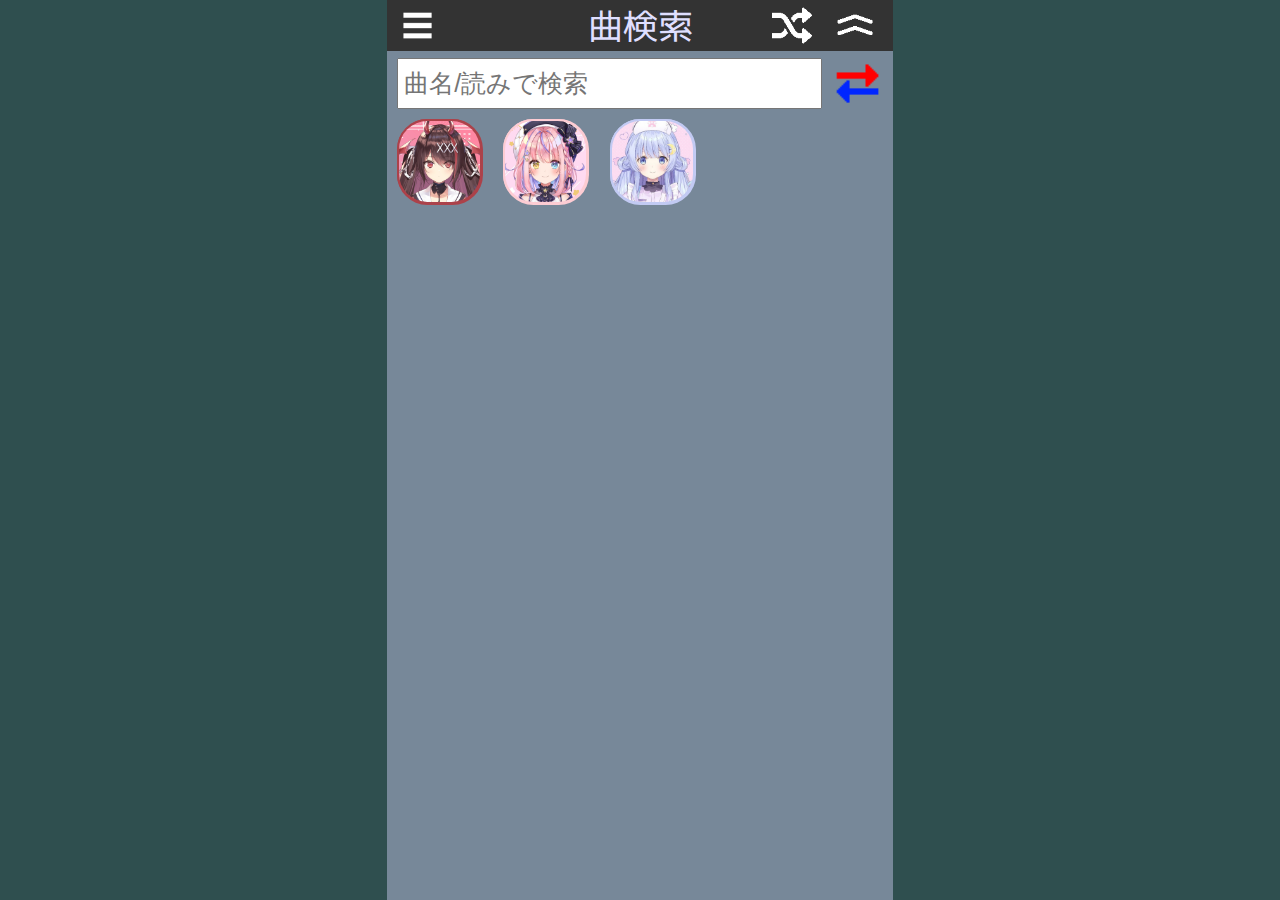
==== index.html @ 602e7c7b "script update 1.1.0" ====
<html>
	<head>
		<meta charset="UTF-8">
		<meta name="HandheldFriendly" content="true" />
		<meta name="MobileOptimized" content="320" />
		<meta name="viewport" content="initial-scale=1.0, maximum-scale=1.0, width=device-width, user-scalable=no" />
		<title>ぷちここ歌まとめ</title>
		<link rel="icon" type="image/gif" href="icon/icon.gif">
		<script type="text/javascript" src="https://code.jquery.com/jquery-3.6.1.min.js"></script>
		<script type="text/javascript" src="entry.js"></script>
		<script type="text/javascript" src="song.js"></script>
		<script type="text/javascript" src="video.js"></script>
		<script type="text/javascript" src="main.js"></script>
		<script type="text/javascript" src="search.js"></script>
		<script type="text/javascript" src="rep.js"></script>
		<link rel="stylesheet" href="style_general.css">
		<link rel="stylesheet" href="style_search.css">
		<link rel="stylesheet" href="style_repertoire.css">
	</head>
    <body oncontextmenu="return false;">
		<iframe id="v_screen" frameBorder="0"></iframe>
		<div id="navbar">
			<div id="nav_menu_group">
				<div href="#" id="nav_menu" class=""></div>
				<div href="#" id="nav_setting" class="hidden"></div>
			</div>
			<div id="nav_title">曲検索</div>
			<div id="nav_control_group">
				<div href="#" id="nav_search_random"></div>
				<div href="#" id="nav_share_rep" class="hidden disabled"></div>
				<div href="#" id="nav_to_top"></div>
			</div>
		</div>
		<div id="search_section" class="section_container">
			<div id="input_container">
				<input id="input" type="text" placeholder="曲名/読みで検索">
				<div id="switch_container">
					<a href="#" id="switch_method"></a>
				</div>
			</div>
			<div class="singer_container hidden">
				<span class="singer_select selected sing_sel_2">逢魔きらら</span><span class="singer_select selected sing_sel_1">胡桃澤もも</span><span class="singer_select selected sing_sel_0">看谷にぃあ</span>
			</div>
			<div class="singer_icon_container">
				<div class="singer_icon_bg selected sing_sel_2">
					<span id="icon_kirara" class="singer_icon selected sing_sel_2"></span>
				</div>
				<div class="singer_icon_bg selected sing_sel_1">
					<span id="icon_momo" class="singer_icon selected sing_sel_1"></span>
				</div>
				<div class="singer_icon_bg selected sing_sel_0">
					<span id="icon_nia" class="singer_icon selected sing_sel_0"></span>
				</div>
			</div>
			<span id="search_display"></span>
		</div>
		<div id="repertoire_section" class="section_container hidden">
			<div id="filter_container">
				<div id="filter_entry">
					<div id="filter_entry_title" class="filter_title">
						<div id="filter_entry_title_name" class="filter_title_name">既存<!--s>/属性</s--></div>
						<div id="filter_entry_close" class="filter_close closed"></div>
					</div>
					<div id="filter_entry_content" class="hidden">
						<div id="filter_entry_icon_container" class="filter_subblock_content">
							<p class="filter_subblock_title">既存選択</p>
							<div id="filter_kirara_bg" class="filter_icon_bg">
								<span id="filter_kirara_icon" class="filter_icon selected"></span>
							</div>
							<div id="filter_momo_bg" class="filter_icon_bg">
								<span id="filter_momo_icon" class="filter_icon selected"></span>
							</div>
							<div id="filter_nia_bg" class="filter_icon_bg">
								<span id="filter_nia_icon" class="filter_icon selected"></span>
							</div>
							<div class="filter_singer_group_container">
								<label id="filter_icon_union" class="filter_singer_group">
									<div id="singer_union" class="radio singer_checkbox selected"></div>
									<div class="attr_name">⋃</div>
								</label>
								<label id="filter_icon_inter" class="filter_singer_group">
									<div id="singer_inter" class="radio singer_checkbox"></div>
									<div class="attr_name">⋂</div>
								</label>
							</div>
						</div>
						<div id="filter_entry_attr_container" class="filter_subblock_content hidden">
							<p class="filter_subblock_title">属性選択</p>
							<div class="grid_block-2">
								<label id="attr_container_all" class="filter_entry_attr_item row-1 col-1">
									<div id="attr_all" class="checkbox attr_checkbox selected"></div>
									<div class="attr_name">全部</div>
								</label>
								<label id="attr_container_oke" class="filter_entry_attr_item row-1 col-2">
									<div id="attr_oke" class="checkbox attr_checkbox selected"></div>
									<div>通常(音源)</div>
								</label>
								<label id="attr_container_aca" class="filter_entry_attr_item row-2 col-1">
									<div id="attr_aca" class="checkbox attr_checkbox selected"></div>
									<div>アカペラ</div>
								</label>
								<label id="attr_container_gui" class="filter_entry_attr_item row-2 col-2">
									<div id="attr_gui" class="checkbox attr_checkbox selected"></div>
									<div>弾き語り</div>
								</label>
								<label id="attr_container_asm" class="filter_entry_attr_item row-3 col-1">
									<div id="attr_asm" class="checkbox attr_checkbox selected"></div>
									<div>ASMR弾き語り</div>
								</label>
							</div>
						</div>
					</div>
				</div>
				<div id="filter_genre">
					<div id="filter_genre_title" class="filter_title">
						<div id="filter_genre_title_name" class="filter_title_name">ジャンル</div>
						<div id="filter_genre_close" class="filter_close closed"></div>
					</div>
					<div id="filter_genre_content" class="hidden">
						<div id="filter_genre_anisong_container" class="filter_subblock_content grid_block-2">
							<p class="filter_subblock_title row-1 rowspan-2">アニソン</p>
							<label id="genre_container_anisong_all" class="filter_genre_anisong_item row-2 col-1">
								<div id="anisong_all" class="checkbox genre_anisong_checkbox selected"></div>
								<div class="genre_name">全部</div>
							</label>
							<label id="genre_container_anisong_lovelive" class="filter_genre_anisong_item row-2 col-2">
								<div id="anisong_lovelive" class="checkbox genre_anisong_checkbox selected"></div>
								<div class="genre_name">ラブライブ</div>
							</label>
							<label id="genre_container_anisong_imas" class="filter_genre_anisong_item row-3 col-1">
								<div id="anisong_imas" class="checkbox genre_anisong_checkbox selected"></div>
								<div class="genre_name">アイマス</div>
							</label>
							<label id="genre_container_anisong_macros" class="filter_genre_anisong_item row-3 col-2">
								<div id="anisong_macros" class="checkbox genre_anisong_checkbox selected"></div>
								<div class="genre_name">マクロス</div>
							</label>
							<label id="genre_container_anisong_other" class="filter_genre_anisong_item row-4 col-1">
								<div id="anisong_other" class="checkbox genre_anisong_checkbox selected"></div>
								<div class="genre_name">その他</div>
							</label>
						</div>
						<div id="filter_genre_general_container" class="filter_subblock_content grid_block-3">
							<p class="filter_subblock_title row-1 rowspan-3">ジャンル別</p>
							<label id="genre_container_general_all" class="filter_genre_general_item row-2 col-1">
								<div id="general_all" class="checkbox genre_general_checkbox selected"></div>
								<div class="genre_name">全部</div>
							</label>
							<label id="genre_container_general_jpop" class="filter_genre_general_item row-2 col-2">
								<div id="general_jpop" class="checkbox genre_general_checkbox selected"></div>
								<div class="genre_name">J-POP</div>
							</label>
							<label id="genre_container_general_voc" class="filter_genre_general_item row-2 col-3">
								<div id="general_voc" class="checkbox genre_general_checkbox selected"></div>
								<div class="genre_name">ボカロ</div>
							</label>
							<label id="genre_container_general_jib" class="filter_genre_general_item row-3 col-1">
								<div id="general_jib" class="checkbox genre_general_checkbox selected"></div>
								<div class="genre_name">ジブリ</div>
							</label>
							<label id="genre_container_general_tok" class="filter_genre_general_item row-3 col-2">
								<div id="general_tok" class="checkbox genre_general_checkbox selected"></div>
								<div class="genre_name">特撮</div>
							</label>
							<label id="genre_container_general_rock" class="filter_genre_general_item row-3 col-3">
								<div id="general_rock" class="checkbox genre_general_checkbox selected"></div>
								<div class="genre_name">ロック</div>
							</label>
							<label id="genre_container_general_kay" class="filter_genre_general_item row-4 col-1">
								<div id="general_kay" class="checkbox genre_general_checkbox selected"></div>
								<div class="genre_name">歌謡曲</div>
							</label>
							<label id="genre_container_general_pops" class="filter_genre_general_item row-4 col-2">
								<div id="general_pops" class="checkbox genre_general_checkbox selected"></div>
								<div class="genre_name">ポップス</div>
							</label>
							<label id="genre_container_general_rnb" class="filter_genre_general_item row-4 col-3">
								<div id="general_rnb" class="checkbox genre_general_checkbox selected"></div>
								<div class="genre_name">R&B</div>
							</label>
							<label id="genre_container_general_cha" class="filter_genre_general_item row-5 col-1">
								<div id="general_cha" class="checkbox genre_general_checkbox selected"></div>
								<div class="genre_name">キャラソン</div>
							</label>
							<label id="genre_container_general_other" class="filter_genre_general_item row-5 col-2">
								<div id="general_other" class="checkbox genre_general_checkbox selected"></div>
								<div class="genre_name">その他</div>
							</label>
						</div>
					</div>
				</div>
				<div id="filter_sort">
					<div id="filter_sort_title" class="filter_title">
						<div id="filter_sort_title_name" class="filter_title_name">並び順/表示</div>
						<div id="filter_sort_close" class="filter_close closed"></div>
					</div>
					<div id="filter_sort_content" class="hidden">
						<div id="filter_sort_container" class="filter_subblock_content grid_block-2">
							<p class="filter_subblock_title row-1 rowspan-2">並び順</p>
							<label id="sort_container_50" class="filter_sort_item row-2 col-1">
								<div id="sort_50" class="radio sort_checkbox selected"></div>
								<div class="sort_name">50音順</div>
							</label>
							<label id="sort_container_count" class="filter_sort_item row-2 col-2">
								<div id="sort_count" class="radio sort_checkbox"></div>
								<div class="sort_name">歌った回数順</div>
							</label>
							<label id="sort_container_date" class="filter_sort_item row-3 col-1">
								<div id="sort_date" class="radio sort_checkbox"></div>
								<div class="sort_name">最後歌った順</div>
							</label>
							<label id="sort_container_release" class="filter_sort_item row-3 col-2">
								<div id="sort_release" class="radio sort_checkbox"></div>
								<div class="sort_name">リリース順</div>
							</label>
							<p class="filter_subblock_title row-4 rowspan-2"></p>
							<label id="sort_container_asd" class="filter_sort2_item row-5 col-1">
								<div id="sort_asd" class="radio sort2_checkbox selected"></div>
								<div id="sort_name_asd" class="sort_name">正順</div>
							</label>
							<label id="sort_container_des" class="filter_sort2_item row-5 col-2">
								<div id="sort_des" class="radio sort2_checkbox"></div>
								<div id="sort_name_des" class="sort_name">逆順</div>
							</label>
						</div>
						<div id="filter_display_container" class="filter_subblock_content grid_block-2">
							<p class="filter_subblock_title row-1 rowspan-2">表示アイテム</p>
							<label id="display_container_attrdata" class="filter_display_item row-2 col-1">
								<div id="display_attrdata" class="radio display_checkbox"></div>
								<div class="display_name">属性情報</div>
							</label>
							<label id="display_container_release" class="filter_display_item row-2 col-2">
								<div id="display_release" class="radio display_checkbox"></div>
								<div class="display_name">リリース日付</div>
							</label>
							<label id="display_container_none" class="filter_display_item row-3 col-1">
								<div id="display_none" class="radio display_checkbox selected"></div>
								<div class="display_name">なし</div>
							</label>
						</div>
					</div>
				</div>
			</div>
			<div id="rep_display"></div>
		</div>
		<div id="menu_container" class="hidden">
			<div id="menu_panel" class="defog">
				<span id="menu2page_title">ページ選択</span>
				<div id="menu2page_container">
					<div id="menu2page_search" class="menu2page menu2page_selected">曲検索</div>
					<div id="menu2page_repertoire" class="menu2page">レパートリー一覧</div>
				</div>
				<div id="menu_bottom">
					<div id="menu_line"></div>
					<div id="menu_info"><span id="menu_info_icon"></span>詳細情報</div>
					<div id="menu_setting"><span id="menu_setting_icon"></span>設定</div>
				</div>
			</div>
		</div>
		<div id="popup_container" class="hidden">
			<div id="information" class="hidden">
				<div id="info_defog">
					<h3>詳細情報</h3>
					version : <span id="info_version"></span><br />
					last update : <span id="info_last-update"></span><br />
					<div>
						Creator : shizuku3158<br />
						<a href="https://www.twitter.com/8513ukuzihs" id="info_twitter" target="_blank" class="twitter">twitter</a>
					</div>
				</div>
			</div>
			<div id="setting" class="hidden">
				<div id="setting_defog" class="scrollbar">
					<h3>設定</h3>
					<div id="setting_max-display">
						　&numsp;&numsp;&numsp;最大表示数： <input id="setting_max-display_value" class="setting_input" type="tel" inputmode="numeric" value="100">
					</div>
					<div id="setting_display-private">
						非公開動画の表示：<label class="toggle_switch">
							<input type="checkbox" id="setting_display-private_checkbox">
							<span id="setting_display-private_switch" class="slider"></span>
						</label>
					</div>
					<div id="setting_reset-input">
						　入力のリセット：<label class="toggle_switch">
							<input type="checkbox" id="setting_reset-input_checkbox">
							<span id="setting_reset-input_switch" class="slider"></span>
						</label>
					</div>
					<div id="setting_singer">
						　歌手の選択方法：<label class="toggle_switch">
							<input type="checkbox" id="setting_singer_checkbox" checked>
							<span id="setting_singer_switch" class="slider"></span>
						</label>
					</div>
					<span id="setting_singer_display">アイコン</span>
					<div id="setting_random">
						ランダム条件無視：<label class="toggle_switch">
							<input type="checkbox" id="setting_random_checkbox">
							<span id="setting_random_switch" class="slider"></span>
						</label>
					</div>
					<div id="setting_button_container">
						<a href="#" id="setting_default">リセット</a>
						<a href="#" id="setting_confirm"> 確定 </a>
					</div>
				</div>
			</div>
			<div id="rep_list" class="hidden">
				<div id="rep_list_defog">
					<div class="rep_list_title_container">
						<div class="rep_list_delete_container row-1 col-1">
							<div class="rep_list_delete hidden"></div>
						</div>
						<h3 class="row-1 col-2">リクエスト</h3>
						<div class="rep_list_wc_container row-1 col-3">
							<div class="rep_list_wordcount"></div>
						</div>
					</div>
					<div id="rep_list_container">
						<div id="rep_list_leftbar" class="hidden"></div>
						<div id="rep_list_content" class="scrollbar"></div>
					</div>
					<div class="rep_list_control grid_block-2">
						<div id="rep_list_artist" class="row-1 col-1 rep_item">
							<div id="list_artist_cb" class="checkbox selected"></div>
							<div class="sort_name">アーティスト名</div>
						</div>
						<div id="rep_list_edit" class="row-1 col-2">編集</div>
						<div id="rep_list_close" class="row-2 col1">閉じる</div>
						<div id="rep_compose_tweet" class="twitter row-2 col-2">ツイート</div>
					</div>
				</div>
			</div>
		</div>
		<div id="search_auto" class="hidden"></div>
    </body>
</html>
---- style_general.css ----
/* overall section ~start~ */
@font-face {
	font-family : MPLUS1p;
	src : url("M_PLUS_1p/MPLUS1p-Regular.ttf") format("truetype");
}

@font-face {
	font-family : MPLUS1p;
	src : url("M_PLUS_1p/MPLUS1p-ExtraBold.ttf") format("truetype");
	font-weight : bold;
}

html, body {
	padding : 0px;
	margin : 0px;
	touch-action : manipulation;
	box-shadow : none;
}

html {
	background-color : LightSlateGrey;
	font-family : MPLUS1p;
}

body:not(#input) {
	-webkit-user-select : none; /* Safari */
	user-select : none; /* Standard syntax */
}

/* Hide scrollbar for Chrome, Safari and Opera */
body::-webkit-scrollbar {
	display: none;
}

/* Hide scrollbar for IE, Edge and Firefox */
body {
	-ms-overflow-style: none;  /* IE and Edge */
	scrollbar-width: none;  /* Firefox */
}

body.no_scroll {
	overflow : hidden;
}

a {
	text-decoration: none;
	color : inherit;
}

.hidden {
	display : none !important;
}

.blank {
	opacity : 0;
}

.red_text {
	color : Red !important;
	-webkit-text-stroke : 0.144vw White;
	text-stroke : 0.144vw White;
}

#v_screen {
	background-color : LightGrey;
	color : Black;
	font-size : 5vw;
	font-weight : bold;
	height : 100%;
}

#v_screen:not(.post_switch) {
	display : none;
}

.post_switch:not(#v_screen):not(body) {
	display : none;
}

body.post_switch {
	display : flex;
	justify-content : center;
	align-items : center;
	background-color : DarkSlateGrey;
}

/* The navigation bar */
#navbar {
	display : grid;
	overflow: hidden;
	background-color: #333;
	position: fixed; /* Set the navbar to fixed position */
	top: 0; /* Position the navbar at the top of the page */
	width: 100%; /* Full width */
	height : 10vw;
	z-index : 2;
}

#nav_menu_group {
	grid-column : 1;
	grid-row : 1;
	width : 25vw;
}

#nav_menu:not(.menu_opened) {
	padding: 1vw 1vw 1vw 2vw;
	content : url("icon/menu.png");
	width : 8vw;
	height : 8vw;
}

#nav_menu.menu_opened {
	padding: 1vw 1vw 1vw 2vw;
	content : url("icon/cross.png");
	width : 8vw;
	height : 8vw;
}

#nav_setting {
	padding: 1vw 2vw 1vw 1vw;
	content : url("icon/setting.png");
	width : 8vw;
	height : 8vw;
}

#nav_title {
	grid-column : 2;
	grid-row : 1;
	width : 50vw;
	color : #DFDFFF;
	text-align : center;
	font-size : 7vw;
}

#nav_control_group {
	display : grid;
	grid-column : 3;
	grid-row : 1;
	width : 25vw;
	text-align : right;
}

#nav_search_random ,#nav_share_rep {
	grid-column : 1;
	grid-row : 1;
	
}

#nav_to_top {
	grid-column : 2;
	grid-row : 1;
	padding: 1vw 2vw 1vw 1vw;
	content : url("icon/to_top.png");
	width : 8vw;
	height : 8vw;
}
/* overall section ~end~ */

/* menu section */
#menu_container {
	position : fixed;
	left : 0;
	top : 10vw;
	height : calc(100% - 10vw);
	width : 100%;
	background : rgba(30, 30, 30, 0.5);
}

#menu_panel {
	left : 0;
	height : 100%;
	width : 75vw;
	background-color : DimGrey;
	font-size : 5vw;
	color : GhostWhite;
}

#menu2page_title {
	position : relative;
	top : 2vw;
	left : 2vw;
}

#menu2page_container {
	position : relative;
	top : 2vw;
}

.menu2page {
	margin : 1vw 4vw;
	padding : 1vw;
}

.menu2page.menu2page_selected {
	background-color : Grey;
}

#menu_line {
	position : relative;
	top : 1vw;
	margin : 4vw 2vw;
	border-top : 1vw solid Gainsboro;
}

#menu_bottom {
	position : absolute;
	bottom : 4vw;
	height : 30vw;
	width : 75vw;
}

#menu_info, #menu_setting {
	display : flex;
	margin : 2vw;
	align-items : center;
}

#menu_info_icon {
	position : relative;
	padding: 1vw;
	content : url("icon/info.png");
	width : 8vw;
	height : 8vw;
}

#menu_setting_icon {
	position : relative;
	padding: 1vw;
	content : url("icon/setting.png");
	width : 8vw;
	height : 8vw;
}

#popup_container {
	position : fixed;
	left : 0;
	top : 10vw;
	height : calc(100% - 10vw);
	width : 100%;
}

/* info section */
#information {
	top : 0;
	position : absolute;
	width : 100%;
	height : 100%;
	background-color : rgba(31, 31, 31, 0.5);
}

#info_defog {
	position : absolute;
	left : 50%;
	top : 50%;
	transform: translate(-50%, -50%);
	width : 70vw;
	height : 40vh;
	background-color : MediumPurple;
	color : Snow;
	font-size : 4vw;
	text-align : center;
	border: none;
	border-radius: 2vw;
}

#info_defog>div {
	position : absolute;
	bottom : 3vh;
	width : 100%;
	left : 50%;
	transform: translate(-50%, 0);
}

.twitter {
	color : White;
	background-color : #1DA1F2;
	border: none;
	border-radius: 2vw;
	padding : 0.5vw 2vw;
	font-weight : bold;
	width: fit-content;
}

/* setting section */
#setting {
	position : absolute;
	width : 100%;
	height : 100%;
	background-color : rgba(31, 31, 31, 0.5);
}

#setting_defog {
	position : absolute;
	left : 15vw;
	top : 7.5vh;
	width : 70vw;
	height : 75vh;
	background-color : MediumPurple;
	color : Snow;
	font-size : 4vw;
	text-align : center;
	border: none;
	border-radius: 2vw;
	overflow-y : auto;
}

.scrollbar::-webkit-scrollbar-track {
	background-color : rgba(0, 0, 0, 0);
}

.scrollbar::-webkit-scrollbar {
	width : 4vw;
}

.scrollbar::-webkit-scrollbar-thumb {
	background-color : #C6BED8;
	border-radius: 2vw;
	border : 1vw solid MediumPurple;
}

#setting_button_container {
	position : absolute;
	width : 100%;
	left : 50%;
	transform: translate(-50%, 0);
}

#setting_default, #setting_confirm {
	color : White;
	background-color : Indigo;
	border: 0.5vw solid White;
	border-radius: 2vw;
	padding : 0.5vw 2vw;
	font-weight : bold;
}

#setting_max-display {
	height : 10vw;
}

.setting_input {
	height : 5vw;
	width : 10vw;
	font-size : 4.2vw;
	padding : 0.5vw 1.2vw;
	border-radius: 1.6vw;
	border : none;
	text-align : center;
}

#setting_singer_display {
	position: absolute;
	top : 52.6vw;
	font-size : 3vw;
	left : 49vw;
}

#setting_singer_display:not(.scrollbar_present) {
}

#setting_singer_display.scrollbar_present {
	/*left : 47vw;*/
}

/* slider switch from w3 school */
.toggle_switch {
	position: relative;
	display: inline-block;
	width: 12vw;
	height: 6.8vw;
	top : -4.5vw;
	left : 2vw;
}

.toggle_switch input { 
	opacity: 0;
	width: 0;
	height: 0;
}

.slider {
	position: absolute;
	cursor: pointer;
	top: 0;
	left: 0;
	right: 0;
	bottom: 0;
	background-color: #ccc;
	-webkit-transition: .2s;
	transition: .2s;
	border-radius: 6.8vw;
}

.slider:before {
	position: absolute;
	content: "";
	height: 5.2vw;
	width: 5.2vw;
	left: 0.8vw;
	bottom: 0.8vw;
	background-color: white;
	-webkit-transition: .2s;
	transition: .2s;
	border-radius: 50%;
}

input:checked + .slider {
	background-color: #2196F3;
}

input:focus + .slider {
	/*box-shadow: 0 0 1px #2196F3;*/
}

input:checked + .slider:before {
	-webkit-transform: translateX(5.2vw);
	-ms-transform: translateX(5.2vw);
	transform: translateX(5.2vw);
}
---- style_search.css ----
/* nav plug-in */
#nav_search_random {
	padding: 1vw 2vw 1vw 1vw;
	content : url("icon/random.png");
	width : 8vw;
	height : 8vw;
}

#nav_search_random.disabled {
	opacity: 0.4;
}

#search_section {
	margin-top : 10vw;
}
/* inputs section */
#input_container {
	display : flex;
}

#input {
	width : 84vw;
	padding : 1vw 1vw;
	margin : 1.5vw 2vw;
	height : 10vw;
	font-size : 5vw;
}

#switch_container {
	justify-content: center;
}

#switch_container>#switch_method {
	content : url("icon/swap.png");
	width : 10vw;
	height : 10vw;
	margin-top : 1.5vw;
}

.singer_container {
	height : 7.5vw;
	font-size : 4.8vw;
	margin-bottom : 1.5vw;
}

.singer_select {
	display: inline-block;
	width : 28vw;
	border: none;
	border-radius: 2vw;
	margin: 0vw 1.2vw;
	background : DimGrey;
	text-align : center;
}

.sing_sel_2.selected:not(.singer_icon):not(.singer_icon_bg) {
	font-weight : bold;
	color : #FF9FAD;
	background-color : #7F313A;
}

.sing_sel_1.selected:not(.singer_icon):not(.singer_icon_bg) {
	font-weight : bold;
	color : #FDCCD3;
	background-color : #9911C9;
}

.sing_sel_0.selected:not(.singer_icon):not(.singer_icon_bg) {
	font-weight : bold;
	color : #C2CAF3;
	background-color : #2947CF;
}

.singer_select:not(.selected) {
	color : LightGrey;
}

.singer_icon_container {
	display : flex;
	flex: 1;
	flex-wrap: wrap;
}

#icon_kirara {
	content : url("icon/kirara.jpg");
	border : 0.5vw solid #AC424A;
}

.singer_icon_bg.sing_sel_2 {
	background-color : #AC424A;
}

#icon_momo {
	content : url("icon/momo.jpg");
	border : 0.5vw solid #FDCCD3;
}

.singer_icon_bg.sing_sel_1 {
	background-color : #FDCCD3;
}

#icon_nia {
	content : url("icon/nia.jpg");
	border : 0.5vw solid #C2CAF3;
}

.singer_icon_bg.sing_sel_0 {
	background-color : #C2CAF3;
}

.singer_icon_bg {
	margin : 0.5vw 2vw;
	border-width :  0.5vw;
	border-radius : 6vw;
	width : 17vw;
	height : 17vw;
}

.singer_icon {
	border-radius : 6vw;
	width : 16vw;
	height : 16vw;
}

.singer_icon:not(.selected) {
	-webkit-filter: grayscale(100%);
	filter: grayscale(100%);
	opacity: 0.6;
}

/* song title section */
.song_name_container {
	padding : 0vw 1vw;
	margin : 1.5vw 1.5vw;
	text-align : center;
	display : flex;
	border : none;
	border-radius : 1.2vw;
	position : sticky;
	position : -webkit-sticky;
	top : 10vw;
}

.song_name_container.odd_colour {
	background-color : LightYellow;
}

.song_name_container.even_colour {
	background-color : PeachPuff;
}

.song_rap{
	flex-grow: 1;
}

.song_name {
	font-weight : bold;
	font-size : 6vw;
}

.song_credit:not(.long_credit) {
	font-size : 3.2vw;
}

.song_credit.long_credit {
	font-size : 2.4vw;
}

.song_icon_container {
	flex-direction : column;
}

.song_fold_icon:not(.closed) {
	content : url("icon/list_up.png");
	width : 6vw;
	height : 6vw;
	align-items : center;
	margin: 5px 5px 5px 0;
	flex-grow : 1;
}

.song_fold_icon.closed {
	content : url("icon/list_down.png");
	width : 6vw;
	height : 6vw;
	align-items : center;
	margin: 5px 5px 5px 0;
}

.song_copy_icon {
	content : url("icon/copy.png");
	width : 6vw;
	height : 6vw;
	z-index : 2;
}

/* song entry section */
.entry_container {
	font-weight : bold;
	font-size : 3.6vw;
	padding : 1vw;
	margin : 1.5vw 3.2vw;
	border : none;
	border-radius : 0.8vw;
}

.entry_primary {
	display : flex;
}

.entry_date {
	flex-grow : 1;
	width : 34vw;
	margin : 0vw 2vw;
}

.entry_singer {
	flex-grow : 1;
	width : 34vw;
}

.mem_display {
	flex-grow : 1;
	width : 14vw;
}

.entry_share {
	content : url("icon/share.png");
	width : 6vw;
	height : 6vw;
}

.entry_note {
	font-size : 2.7vw;
	margin : 0vw 2.5vw;
}


/* singer colour palette section */
/* nia (1) cc : 11.86 */
.singer_1 {
	background-color : PaleTurquoise;
	color : DarkBlue;
}
.singer_1m {
	background-color : DarkBlue;
	color : PaleTurquoise;
}
/* momo (2) cc : 5.14 */
.singer_2 {
	background-color : LightPink;
	color : DarkMagenta;
}
.singer_2m {
	background-color : DarkMagenta;
	color : LightPink;
}
/* momonia (3) cc : 5.56 */
.singer_3 {
	background-color : LightBlue;
	color : DarkMagenta;
}
/* kirara (4) cc : 5.14 */
.singer_4 {
	background-color : LightCoral;
	color : #670000;
}
.singer_4m {
	background-color : #670000;
	color : LightCoral;
}
/* kirania (5) cc : 5.39 */
.singer_5 {
	background-color : #991D1D;
	color : LightBlue;
}
/* momokira (6) cc : 5.57 */
.singer_6 {
	background-color : #D98EED;
	color : Indigo;
}
/* petitcoco (7) cc : 6.55 */
.singer_7 {
	background-color : #6E24B7;
	color : #E0E7FF;
}

/* yuco (9) cc : 7.52 */
.singer_9 {
	background-color : #FFC0F9;
	color : MediumBlue;
}
.singer_9m {
	background-color : MediumBlue;
	color : #FFC0F9;
}
/* shiro (10) cc : 4.63 */
.singer_10 {
	background-color : #FFF0AB;
	color : #CC2455;
}
.singer_10m {
	background-color : #CC2455;
	color : #FFF0AB;
}
/* reserved (11) cc : N/A */
.singer_11 {
	background-color : aaaaaa;
	color : bbbbbb;
}
/* chui (12) cc : 5.17 */
.singer_12 {
	background-color : #C4E2FA;
	color : #814B41;
}
.singer_12m {
	background-color : #814B41;
	color : #C4E2FA;
}
/* reserved (13) cc : N/A */
.singer_13 {
	background-color : aaaaaa;
	color : bbbbbb;
}
/* reserved (14) cc : N/A */
.singer_14 {
	background-color : aaaaaa;
	color : bbbbbb;
}
/* reserved (15) cc : N/A */
.singer_15 {
	background-color : aaaaaa;
	color : bbbbbb;
}

/* search autocomplete section */
#search_auto {
	position : absolute;
	left : 3vw;
	top : 22vw;
	border : 1vw solid GhostWhite;
	background-color : LightGreen;
}

.auto_panel {
	height : 12vw;
	width : 80vw;
	overflow : hidden;
	white-space : nowrap;
}

.auto_panel:not(.auto_first) {
	border-top : 0.5vw solid GhostWhite;
}

/* like i know theres aint no hover on a damn mobile site */
.auto_panel:hover {
	background-color : MediumSeaGreen;
}

.auto_reading {
	position: relative;
	transform: translateY(40%);
	padding : 0.5vw;
	font-size : 3.2vw;
	height : 4vw;
}

.auto_display {
	padding : 0.25vw;
	font-size : 4.8vw;
	height : 6vw;
}
---- style_repertoire.css ----
#nav_share_rep {
	padding: 1vw 2vw 1vw 1vw;
	content : url("icon/share.png");
	width : 8vw;
	height : 8vw;
	filter : invert(1);
}

#nav_share_rep.disabled {
	opacity: 0.4;
}

#repertoire_section {
	margin-top : 10vw;
}

#filter_container>div {
	height : auto;
	width : 92vw;
	margin : 2.4vw 2vw;
	padding : 2vw;
	border-radius : 1.2vw;
	background-color : PaleGreen;
	font-size : 4vw;
	color : Black;
	font-weight : bold;
}

.filter_title {
	display : flex;
}

.filter_title_name {
	flex-grow : 1;
}

.filter_close:not(.closed) {
	content : url("icon/list_up.png");
	width : 6vw;
	height : 6vw;
	align-items : center;
	margin: 5px 5px 5px 0;
}

.filter_close.closed {
	content : url("icon/list_down.png");
	width : 6vw;
	height : 6vw;
	align-items : center;
	margin: 5px 5px 5px 0;
}

.filter_subblock_title {
	border-bottom : 0.5vw solid Black;
	width : 80vw;
	margin : 2vw 0vw;
	padding-left : 3.6vw;
}

.filter_subblock_content {
	background-color : #DFDFDF;
	border-radius : 1.4vw;
	padding : 1.5vw;
	margin-bottom : 1vw;
}



#filter_entry_icon_container {
	display : flex;
	flex: 1;
	flex-wrap: wrap;
}

#filter_kirara_icon {
	content : url("icon/kirara.jpg");
	border : 0.5vw solid #AC424A;
}

#filter_kirara_bg {
	background-color : #AC424A;
}

#filter_momo_icon {
	content : url("icon/momo.jpg");
	border : 0.5vw solid #FDCCD3;
}

#filter_momo_bg {
	background-color : #FDCCD3;
}

#filter_nia_icon {
	content : url("icon/nia.jpg");
	border : 0.5vw solid #C2CAF3;
}

#filter_nia_bg {
	background-color : #C2CAF3;
}

.filter_icon_bg {
	margin : 0vw 2vw;
	border-width :  0.5vw;
	border-radius : 6vw;
	width : 17vw;
	height : 17vw;
}

.filter_icon {
	border-radius : 6vw;
	width : 16vw;
	height : 16vw;
}

.filter_icon:not(.selected) {
	-webkit-filter: grayscale(100%);
	filter: grayscale(100%);
	opacity: 0.6;
}

.filter_singer_group,
.filter_entry_attr_item, 
.filter_genre_anisong_item,
.filter_genre_general_item,
.filter_sort_item,
.filter_sort2_item,
.filter_display_item,
.rep_item {
	display : flex;
	margin : 0.2vw 3vw 0.2vw 1.2vw;
}

.filter_singer_group_container {
	padding : 2vw 0 0 3vw;
}

.filter_singer_group>.attr_name {
	display : flex;
	margin : 0 4vw 0 0.4vw;
	vertical-align : top;
	-webkit-transform : scale(1.3, 1); /* Safari and Chrome */
	-moz-transform : scale(1.3, 1); /* Firefox */
	-ms-transform : scale(1.3, 1); /* IE 9 */
	-o-transform : scale(1.3, 1); /* Opera */
	transform : scale(1.3, 1); /* W3C */
}

.rep_song_container {
	font-weight : bold;
	font-size : 3.2vw;
	padding : 1vw;
	margin : 1.5vw 3.2vw;
	border : none;
	border-radius : 0.8vw;
	border : 1.2vw solid rgba(0, 0, 0, 0);
}

.rep_song_container.selected {
	border : 1.2vw solid DarkMagenta;
}

.rep_song_container.rep_mem_only {
	background-color : PeachPuff;
}

.rep_song_container:not(.rep_mem_only) {
	background-color : LightYellow;
}

.rep_song_title {
	height : calc(1em + 0.4vw);
	line-height : 1em;
	overflow : hidden;
}

.rep_song_kirara {
	background-color : #AC424A;
}

.rep_song_momo {
	background-color : #FDCCD3;
}

.rep_song_nia {
	background-color : #C2CAF3;
}

.rep_extra_info {
	margin-left : 2vw;
}

#rep_list {
	top : 0;
	position : absolute;
	width : 100%;
	height : 100%;
	background-color : rgba(31, 31, 31, 0.5);
}

#rep_list_defog {
	position : absolute;
	left : 4vw;
	top : 6vh;
	width : 92vw;
	height : auto;
	background-color : MediumPurple;
	font-size : 4vw;
	border: none;
	border-radius: 2vw;
	overflow-y : auto;
	text-align : center;
	color : Snow;
}

.rep_list_title_container {
	display : grid;
	grid-template-columns: 30% 40% 30%;
	
}

.rep_list_delete_container {
	position : relative;
}

.rep_list_delete {
	position : absolute;
	content : url("icon/trash.png");
	width : 4.8vw;
	height : 4.8vw;
	left : 0;
	bottom : 0;
	margin-left : 2.4vw;
}

.rep_list_wc_container {
	position : relative;
}

.rep_list_wordcount {
	position : absolute;
	bottom : 0;
	right : 4vw;
	font-size : 4vw;
	font-weight : bold;
}

#rep_list_container.editing {
	display : grid;
	grid-template-columns: 8vw auto;
}

#rep_list_leftbar {
	padding : 2vw;
	height : 50vh;
	overflow : hidden;
}

.rep_list_item {
	padding : 1.2vw 0.4vw;
	width : 4.8vw;
	height : 4.8vw;
}

.rep_list_item {
	content : url("icon/target.png");
}

.rep_list_item.arrow_up {
	content : url("icon/arrow.png");
}

.rep_list_item.arrow_down {
	content : url("icon/arrow.png");
	transform : rotate(180deg);
}

#rep_list_content {
	overflow-y : auto;
	background-color : LavenderBlush;
	border-radius : 2vw;
	border : none;
	margin : 0vw 2vw;
	padding : 2vw;
	height : 50vh;
	white-space : nowrap;
}

#rep_list_content>div {
	height : 1em;
	line-height : 1em;
	overflow : hidden;
	color : Navy;
	text-align : left;
	padding : 1.6vw 0.4vw;
}

.rep_list_control {
	margin : 0 5%;
	grid-template-columns: 50% 50% !important;
}

.rep_list_control>div {
	margin : 2vw 0vw;
}

.rep_list_control>.twitter {
	left : 50%;
	transform: translate(50%, 0);
}

.rep_list_control>.disabled {
	opacity: 0.4;
}

/* general stuff */
.grid_block-2,
.grid_block-3,
.grid_block-4 {
	display : grid;
}

.grid_block-2 {
	grid-template-columns: 45% 45%;
}

.grid_block-3 {
	grid-template-columns: 36% 32% 32%;
}

.grid_block-4 {
	grid-template-columns: 16% 32% 8% 44%;
}

.rowspan-2 {
	grid-column : 1 / 2 span;
}

.rowspan-3 {
	grid-column : 1 / 3 span;
}

.col-1 {
	grid-column : 1;
}

.col-2 {
	grid-column : 2;
}

.col-3 {
	grid-column : 3;
}

.row-1 {
	grid-row : 1;
}

.row-2 {
	grid-row : 2;
}

.row-3 {
	grid-row : 3;
}

.row-4 {
	grid-row : 4;
}

.row-5 {
	grid-row : 5;
}

.checkbox,
.radio {
	width : 3vw;
	height : 3vw;
	border : 1vw solid DarkBlue;
	margin : 0.6vw;
}

.checkbox {
	border-radius : 1.2vw;
}

.radio {
	border-radius : 3vw;
}

.checkbox.selected,
.radio.selected {
	background-color : White;
}

.checkbox:not(.selected),
.radio:not(.selected) {
	background-color : DarkBlue;
}
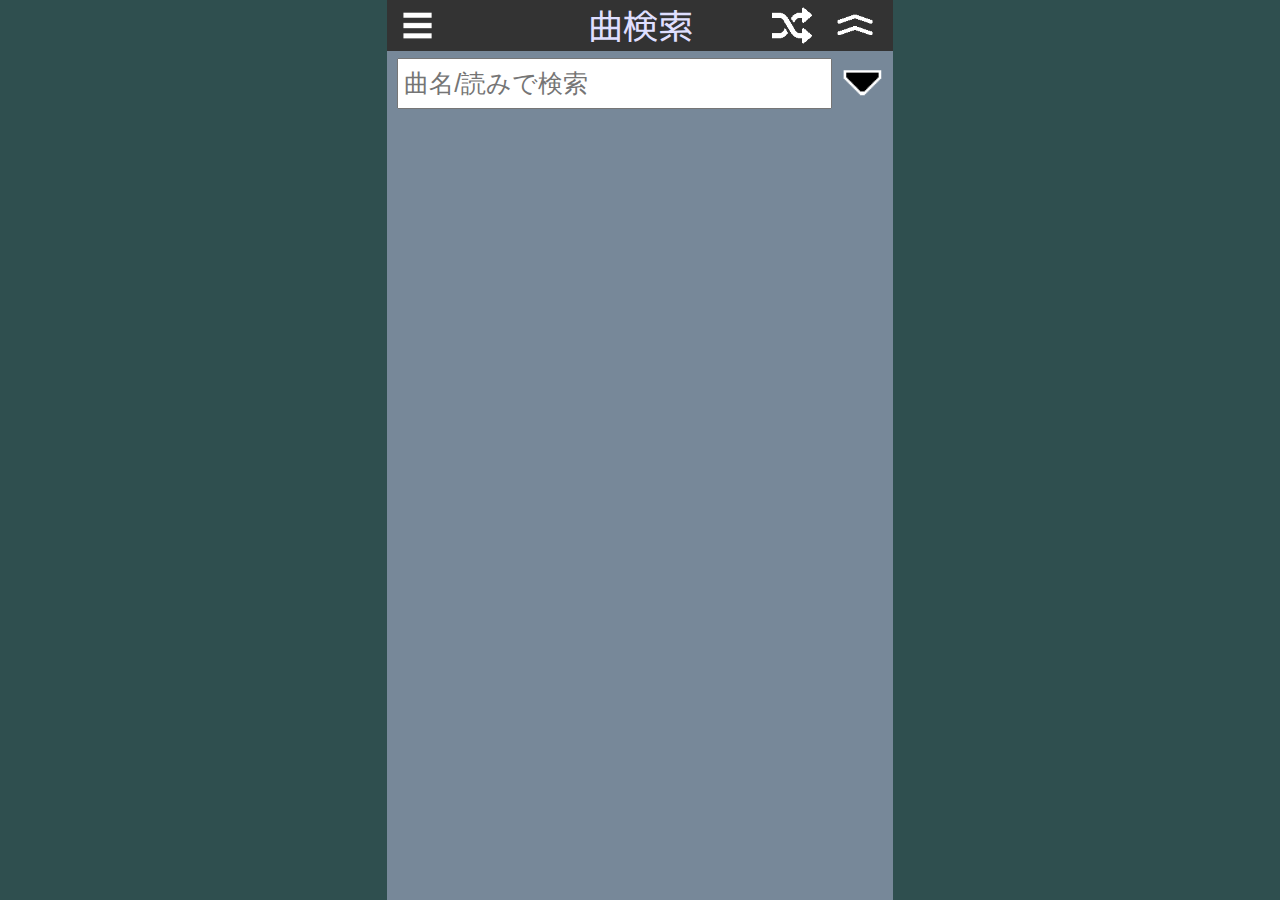
==== commit 9bc70547: "script update 1.2.0" ====
--- a/index.html
+++ b/index.html
@@ -7,9 +7,9 @@
 		<title>ぷちここ歌まとめ</title>
 		<link rel="icon" type="image/gif" href="icon/icon.gif">
 		<script type="text/javascript" src="https://code.jquery.com/jquery-3.6.1.min.js"></script>
-		<script type="text/javascript" src="entry.js"></script>
-		<script type="text/javascript" src="song.js"></script>
-		<script type="text/javascript" src="video.js"></script>
+		<script type="text/javascript" src="data/entry.js"></script>
+		<script type="text/javascript" src="data/song.js"></script>
+		<script type="text/javascript" src="data/video.js"></script>
 		<script type="text/javascript" src="main.js"></script>
 		<script type="text/javascript" src="search.js"></script>
 		<script type="text/javascript" src="rep.js"></script>
@@ -34,22 +34,58 @@
 		<div id="search_section" class="section_container">
 			<div id="input_container">
 				<input id="input" type="text" placeholder="曲名/読みで検索">
-				<div id="switch_container">
-					<a href="#" id="switch_method"></a>
-				</div>
-			</div>
-			<div class="singer_container hidden">
-				<span class="singer_select selected sing_sel_2">逢魔きらら</span><span class="singer_select selected sing_sel_1">胡桃澤もも</span><span class="singer_select selected sing_sel_0">看谷にぃあ</span>
-			</div>
-			<div class="singer_icon_container">
-				<div class="singer_icon_bg selected sing_sel_2">
-					<span id="icon_kirara" class="singer_icon selected sing_sel_2"></span>
-				</div>
-				<div class="singer_icon_bg selected sing_sel_1">
-					<span id="icon_momo" class="singer_icon selected sing_sel_1"></span>
-				</div>
-				<div class="singer_icon_bg selected sing_sel_0">
-					<span id="icon_nia" class="singer_icon selected sing_sel_0"></span>
+				<div id="search_options_button_container">
+					<a href="#" id="search_options_button"></a>
+				</div>
+			</div>
+			<div id="search_options_container" class="hidden">
+				<div class="search_options_title">歌手選択</div>
+				<div class="search_options_underline"></div>
+				<div class="singer_icon_container">
+					<div class="singer_icon_bg selected sing_sel_2">
+						<span id="icon_kirara" class="singer_icon selected sing_sel_2"></span>
+					</div>
+					<div class="singer_icon_bg selected sing_sel_1">
+						<span id="icon_momo" class="singer_icon selected sing_sel_1"></span>
+					</div>
+					<div class="singer_icon_bg selected sing_sel_0">
+						<span id="icon_nia" class="singer_icon selected sing_sel_0"></span>
+					</div>
+				</div>
+				<div class="search_options_title">検索方法</div>
+				<div class="search_options_underline"></div>
+				<div class="search_options_subblock">
+					<label id="search_options_songname" class="search_option_group1 col-1">
+						<div id="search_options_btn_songname" class="radio search_options_radio selected"></div>
+						<div class="attr_name">曲名</div>
+					</label>
+					<label id="search_options_artist" class="search_option_group1 col-2">
+						<div id="search_options_btn_artist" class="radio search_options_radio"></div>
+						<div class="attr_name">アーティスト名</div>
+					</label>
+				</div>
+				<div class="search_options_title">並び順</div>
+				<div class="search_options_underline"></div>
+				<div class="search_options_subblock">
+					<label id="search_options_date" class="search_option_group2 col-1">
+						<div id="search_options_btn_date" class="radio search_options_radio selected"></div>
+						<div class="attr_name">日付順</div>
+					</label>
+					<label id="search_options_type" class="search_option_group2 col-2">
+						<div id="search_options_btn_type" class="radio search_options_radio"></div>
+						<div class="attr_name">歌い手順</div>
+					</label>
+				</div>
+				<div class="search_options_underline"></div>
+				<div class="search_options_subblock">
+					<label id="search_options_asd" class="search_option_group3 col-1">
+						<div id="search_options_btn_asd" class="radio search_options_radio selected"></div>
+						<div class="attr_name">古い順</div>
+					</label>
+					<label id="search_options_des" class="search_option_group3 col-2">
+						<div id="search_options_btn_des" class="radio search_options_radio"></div>
+						<div class="attr_name">新しい順</div>
+					</label>
 				</div>
 			</div>
 			<span id="search_display"></span>
@@ -58,7 +94,7 @@
 			<div id="filter_container">
 				<div id="filter_entry">
 					<div id="filter_entry_title" class="filter_title">
-						<div id="filter_entry_title_name" class="filter_title_name">既存<!--s>/属性</s--></div>
+						<div id="filter_entry_title_name" class="filter_title_name">既存</div>
 						<div id="filter_entry_close" class="filter_close closed"></div>
 					</div>
 					<div id="filter_entry_content" class="hidden">
@@ -84,31 +120,6 @@
 								</label>
 							</div>
 						</div>
-						<div id="filter_entry_attr_container" class="filter_subblock_content hidden">
-							<p class="filter_subblock_title">属性選択</p>
-							<div class="grid_block-2">
-								<label id="attr_container_all" class="filter_entry_attr_item row-1 col-1">
-									<div id="attr_all" class="checkbox attr_checkbox selected"></div>
-									<div class="attr_name">全部</div>
-								</label>
-								<label id="attr_container_oke" class="filter_entry_attr_item row-1 col-2">
-									<div id="attr_oke" class="checkbox attr_checkbox selected"></div>
-									<div>通常(音源)</div>
-								</label>
-								<label id="attr_container_aca" class="filter_entry_attr_item row-2 col-1">
-									<div id="attr_aca" class="checkbox attr_checkbox selected"></div>
-									<div>アカペラ</div>
-								</label>
-								<label id="attr_container_gui" class="filter_entry_attr_item row-2 col-2">
-									<div id="attr_gui" class="checkbox attr_checkbox selected"></div>
-									<div>弾き語り</div>
-								</label>
-								<label id="attr_container_asm" class="filter_entry_attr_item row-3 col-1">
-									<div id="attr_asm" class="checkbox attr_checkbox selected"></div>
-									<div>ASMR弾き語り</div>
-								</label>
-							</div>
-						</div>
 					</div>
 				</div>
 				<div id="filter_genre">
@@ -252,6 +263,7 @@
 				</div>
 				<div id="menu_bottom">
 					<div id="menu_line"></div>
+					<div id="menu_count"><span id="menu_count_icon"></span>メンバー別合計</div>
 					<div id="menu_info"><span id="menu_info_icon"></span>詳細情報</div>
 					<div id="menu_setting"><span id="menu_setting_icon"></span>設定</div>
 				</div>
@@ -287,13 +299,13 @@
 							<span id="setting_reset-input_switch" class="slider"></span>
 						</label>
 					</div>
-					<div id="setting_singer">
+					<!--div id="setting_singer">
 						　歌手の選択方法：<label class="toggle_switch">
 							<input type="checkbox" id="setting_singer_checkbox" checked>
 							<span id="setting_singer_switch" class="slider"></span>
 						</label>
 					</div>
-					<span id="setting_singer_display">アイコン</span>
+					<span id="setting_singer_display">アイコン</span-->
 					<div id="setting_random">
 						ランダム条件無視：<label class="toggle_switch">
 							<input type="checkbox" id="setting_random_checkbox">
@@ -332,6 +344,16 @@
 					</div>
 				</div>
 			</div>
+			<div id="memcount" class="hidden">
+				<div id="memcount_defog" class="memcount_subblock">
+					<h3>メンバー別曲数</h3>
+					<div id="memcount_content"></div>
+				</div>
+				<div id="memcount_rep_defog" class="memcount_subblock hidden">
+					<h3>レパートリー曲数</h3>
+					<div id="memcount_rep_content"></div>
+				</div>
+			</div>
 		</div>
 		<div id="search_auto" class="hidden"></div>
     </body>
--- a/style_general.css
+++ b/style_general.css
@@ -205,14 +205,22 @@
 #menu_bottom {
 	position : absolute;
 	bottom : 4vw;
-	height : 30vw;
+	height : 40vw;
 	width : 75vw;
 }
 
-#menu_info, #menu_setting {
+#menu_info, #menu_setting, #menu_count {
 	display : flex;
 	margin : 2vw;
 	align-items : center;
+}
+
+#menu_count_icon {
+	position : relative;
+	padding: 1vw;
+	content : url("icon/sigma.png");
+	width : 8vw;
+	height : 8vw;
 }
 
 #menu_info_icon {
@@ -237,6 +245,65 @@
 	top : 10vw;
 	height : calc(100% - 10vw);
 	width : 100%;
+}
+
+/* mem count section */
+#memcount {
+	top : 0;
+	position : absolute;
+	width : 100%;
+	height : 100%;
+	background-color : rgba(31, 31, 31, 0.5);
+}
+
+#memcount h3 {
+	font-size : 6vw;
+	margin-block : 0.4em;
+}
+
+#memcount_defog,
+#memcount_rep_defog {
+	position : absolute;
+	left : 50%;
+	top : 50%;
+	transform: translate(-50%, -50%);
+	width : 84vw;
+	height : calc(12vh + 88vw);
+	background-color : MediumPurple;
+	color : Snow;
+	text-align : center;
+	border: none;
+	border-radius: 2vw;
+}
+
+#memcount_table {
+	margin-left: auto;
+	margin-right: auto;
+	background-color : AliceBlue;
+	padding : 1.2vw;
+	border-radius : 2vw;
+	font-weight : bold;
+	font-size : 4vw;
+}
+
+.memcount_row>td {
+	border-radius : 0.6vw;
+}
+
+.memcount_row>td:not(.memcount_name) {
+	text-align : center;
+	padding : 0.4vw 1.2vw;
+}
+
+.memcount_row>.memcount_empty {
+	background-color : #7f7f7f !important;
+	color : rgba(0, 0, 0, 0) !important;
+	background-image: linear-gradient(to bottom right, transparent calc(50% - 1px), AliceBlue, transparent calc(50% + 1px)); 
+}
+
+.memcount_name {
+	padding : 0.4vw 1.2vw 0.4vw 4vw;
+	text-align : right;
 }
 
 /* info section */
--- a/style_search.css
+++ b/style_search.css
@@ -19,7 +19,7 @@
 }
 
 #input {
-	width : 84vw;
+	width : 86vw;
 	padding : 1vw 1vw;
 	margin : 1.5vw 2vw;
 	height : 10vw;
@@ -30,49 +30,61 @@
 	justify-content: center;
 }
 
-#switch_container>#switch_method {
-	content : url("icon/swap.png");
-	width : 10vw;
-	height : 10vw;
-	margin-top : 1.5vw;
-}
-
+#search_options_button {
+	content : url("icon/arrow.png");
+	width : 8vw;
+	height : 8vw;
+	margin-top : 2vw;
+	transform : rotate(180deg);
+}
+
+#search_options_button.opened {
+	transform : none;
+}
+
+#search_options_container {
+	margin : 0.5vw 2.4vw;
+	padding : 2vw;
+	background-color : PaleGreen;
+	border-radius : 2vw;
+}
+
+.search_options_title {
+	font-size : 5vw;
+	font-weight : bold;
+}
+
+.search_options_underline {
+	border-bottom : 0.5vw solid Black;
+	margin-bottom : 1.6vw;
+	width : 95%;
+	margin-right : 5%;
+}
+
+.search_options_subblock {
+	display : grid;
+	grid-template-columns: 45% 45%;
+	margin-bottom : 2vw;
+}
+
+.search_options_subblock>label {
+	display : grid;
+	grid-template-columns: 16% 80%;
+}
+
+.search_options_radio {
+	flex-grow : 1;
+}
+
+.search_options_subblock .attr_name {
+	font-weight : bold;
+}
+
+/* singer section */
 .singer_container {
 	height : 7.5vw;
 	font-size : 4.8vw;
 	margin-bottom : 1.5vw;
-}
-
-.singer_select {
-	display: inline-block;
-	width : 28vw;
-	border: none;
-	border-radius: 2vw;
-	margin: 0vw 1.2vw;
-	background : DimGrey;
-	text-align : center;
-}
-
-.sing_sel_2.selected:not(.singer_icon):not(.singer_icon_bg) {
-	font-weight : bold;
-	color : #FF9FAD;
-	background-color : #7F313A;
-}
-
-.sing_sel_1.selected:not(.singer_icon):not(.singer_icon_bg) {
-	font-weight : bold;
-	color : #FDCCD3;
-	background-color : #9911C9;
-}
-
-.sing_sel_0.selected:not(.singer_icon):not(.singer_icon_bg) {
-	font-weight : bold;
-	color : #C2CAF3;
-	background-color : #2947CF;
-}
-
-.singer_select:not(.selected) {
-	color : LightGrey;
 }
 
 .singer_icon_container {
--- a/style_repertoire.css
+++ b/style_repertoire.css
@@ -169,9 +169,10 @@
 }
 
 .rep_song_title {
-	height : calc(1em + 0.4vw);
-	line-height : 1em;
+	height : 1.04em;
+	line-height : 1.04em;
 	overflow : hidden;
+	overflow-inline : hidden;
 }
 
 .rep_song_kirara {
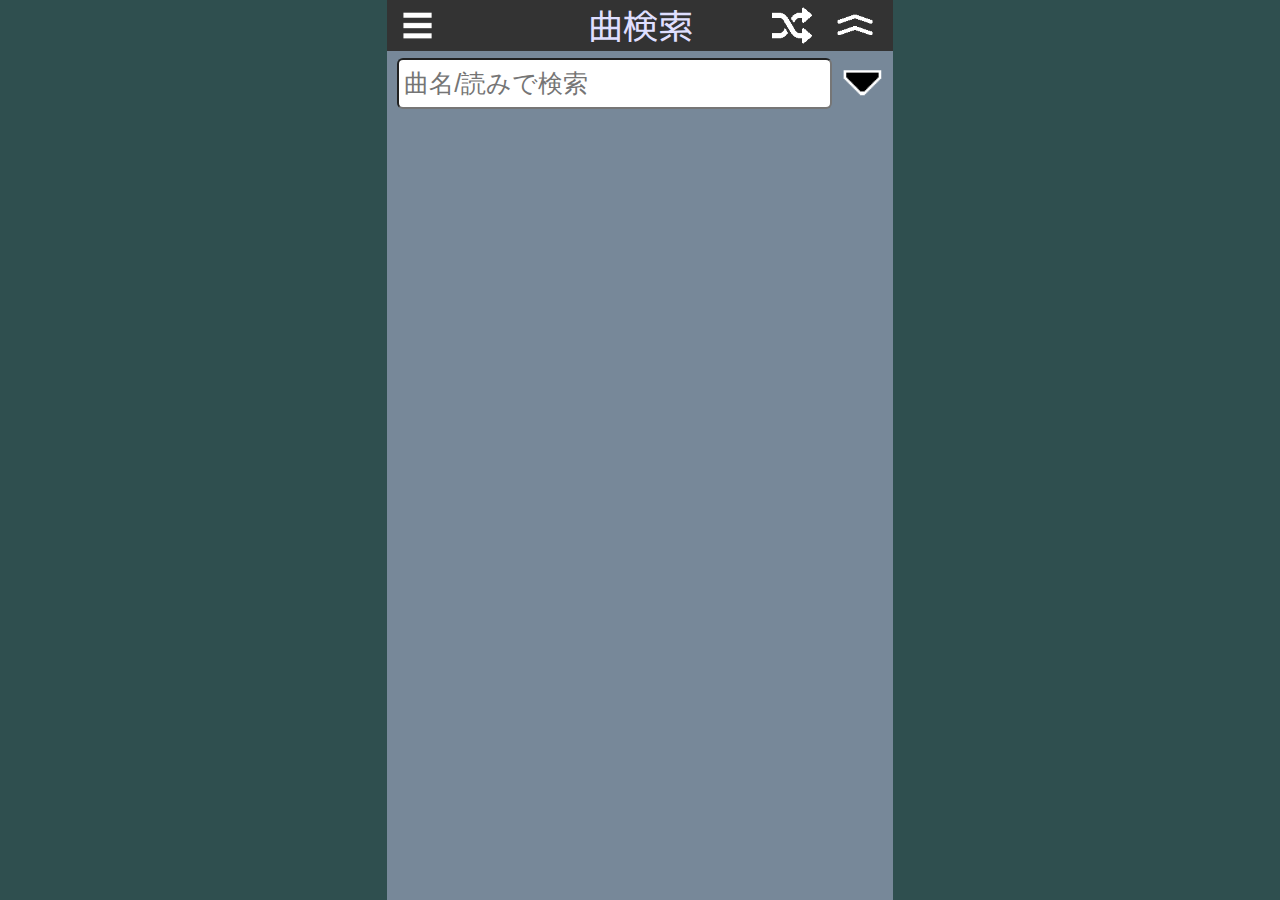
==== commit 3775e92f: "attempt to fix date different" ====
--- a/index.html
+++ b/index.html
@@ -187,7 +187,7 @@
 							</label>
 							<label id="genre_container_general_rnb" class="filter_genre_general_item row-4 col-3">
 								<div id="general_rnb" class="checkbox genre_general_checkbox selected"></div>
-								<div class="genre_name">R&B</div>
+								<div class="genre_name">R&amp;B</div>
 							</label>
 							<label id="genre_container_general_cha" class="filter_genre_general_item row-5 col-1">
 								<div id="general_cha" class="checkbox genre_general_checkbox selected"></div>
--- a/style_general.css
+++ b/style_general.css
@@ -80,7 +80,6 @@
 body.post_switch {
 	display : flex;
 	justify-content : center;
-	align-items : center;
 	background-color : DarkSlateGrey;
 }
 
--- a/style_search.css
+++ b/style_search.css
@@ -20,10 +20,11 @@
 
 #input {
 	width : 86vw;
-	padding : 1vw 1vw;
+	padding : 1vw;
 	margin : 1.5vw 2vw;
 	height : 10vw;
 	font-size : 5vw;
+	border-radius : 1.2vw;
 }
 
 #switch_container {
